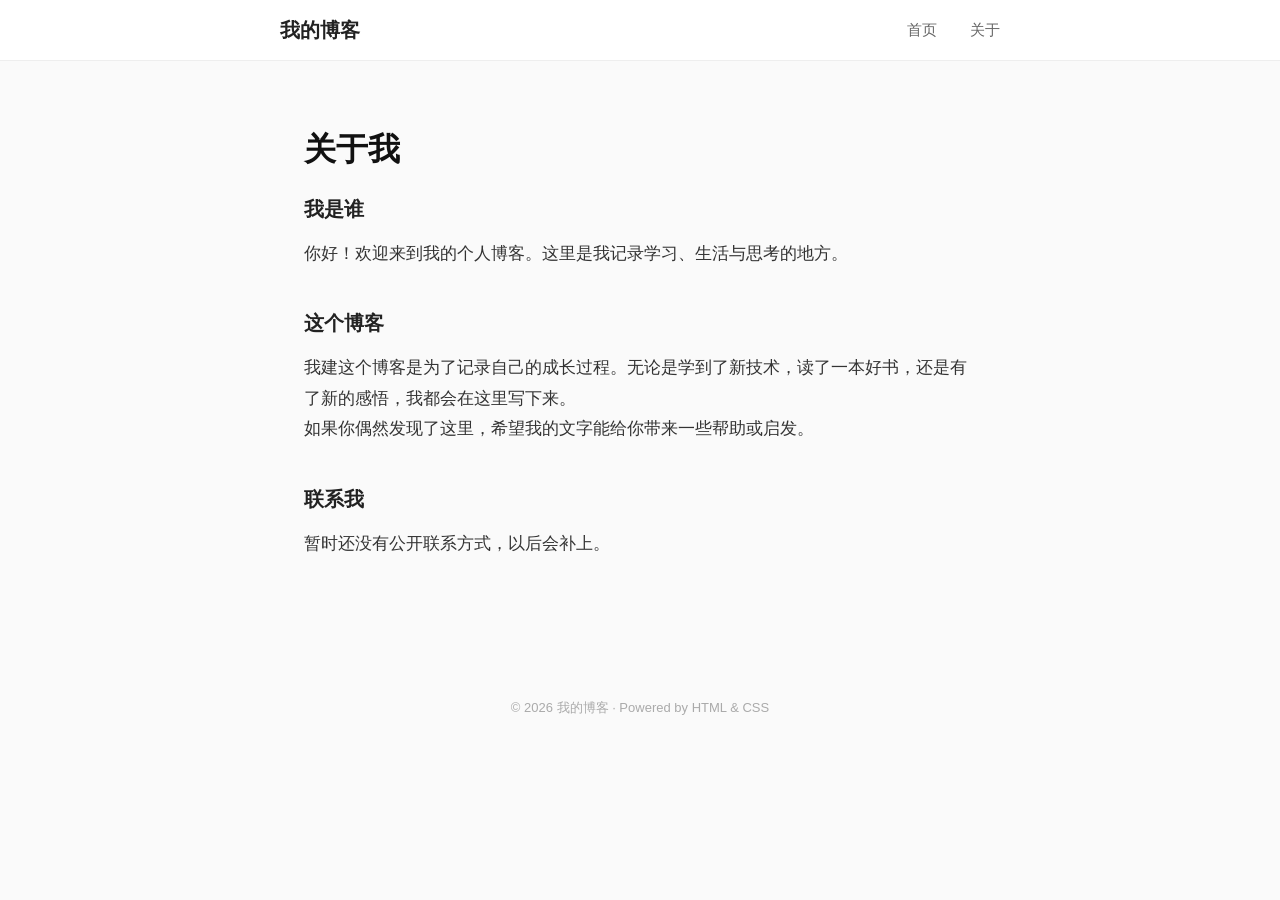
==== about.html @ df955046 "初始化个人博客" ====
<!DOCTYPE html>
<html lang="zh-CN">
<head>
  <meta charset="UTF-8">
  <meta name="viewport" content="width=device-width, initial-scale=1.0">
  <title>关于我 - 我的博客</title>
  <link rel="stylesheet" href="style.css">
</head>
<body>

<nav>
  <div class="nav-inner">
    <a class="nav-home" href="index.html">我的博客</a>
    <div class="nav-links">
      <a href="index.html">首页</a>
      <a href="about.html">关于</a>
    </div>
  </div>
</nav>

<main>
  <h1 class="page-title">关于我</h1>

  <div class="about-section">
    <h2>我是谁</h2>
    <p>
      你好！欢迎来到我的个人博客。这里是我记录学习、生活与思考的地方。
    </p>
  </div>

  <div class="about-section">
    <h2>这个博客</h2>
    <p>
      我建这个博客是为了记录自己的成长过程。无论是学到了新技术，读了一本好书，还是有了新的感悟，我都会在这里写下来。
    </p>
    <p>
      如果你偶然发现了这里，希望我的文字能给你带来一些帮助或启发。
    </p>
  </div>

  <div class="about-section">
    <h2>联系我</h2>
    <p>
      暂时还没有公开联系方式，以后会补上。
    </p>
  </div>
</main>

<footer>
  &copy; 2026 我的博客 &middot; Powered by HTML &amp; CSS
</footer>

</body>
</html>
---- style.css ----
/* 个人博客样式 */

* {
  margin: 0;
  padding: 0;
  box-sizing: border-box;
}

body {
  font-family: -apple-system, BlinkMacSystemFont, "Segoe UI", "PingFang SC",
    "Hiragino Sans GB", "Microsoft YaHei", sans-serif;
  font-size: 17px;
  line-height: 1.8;
  color: #333;
  background: #fafafa;
}

/* 顶部导航 */
nav {
  background: #fff;
  border-bottom: 1px solid #eee;
  padding: 0 24px;
  position: sticky;
  top: 0;
  z-index: 100;
}

.nav-inner {
  max-width: 720px;
  margin: 0 auto;
  display: flex;
  justify-content: space-between;
  align-items: center;
  height: 60px;
}

.nav-home {
  font-size: 20px;
  font-weight: 700;
  color: #222;
  text-decoration: none;
}

.nav-links a {
  color: #666;
  text-decoration: none;
  margin-left: 28px;
  font-size: 15px;
}

.nav-links a:hover {
  color: #222;
}

/* 主体 */
main {
  max-width: 720px;
  margin: 0 auto;
  padding: 60px 24px;
}

/* 页面标题 */
.page-title {
  font-size: 32px;
  font-weight: 700;
  margin-bottom: 12px;
  color: #111;
}

.page-subtitle {
  color: #888;
  font-size: 16px;
  margin-bottom: 48px;
}

/* 文章列表 */
.post-list {
  list-style: none;
}

.post-item {
  margin-bottom: 40px;
  border-bottom: 1px solid #eee;
  padding-bottom: 36px;
}

.post-item:last-child {
  border-bottom: none;
}

.post-date {
  font-size: 14px;
  color: #999;
  margin-bottom: 6px;
}

.post-title {
  font-size: 22px;
  font-weight: 600;
  margin-bottom: 10px;
}

.post-title a {
  color: #222;
  text-decoration: none;
}

.post-title a:hover {
  color: #0366d6;
}

.post-excerpt {
  color: #666;
  font-size: 15px;
  line-height: 1.7;
}

/* 文章详情页 */
article h1 {
  font-size: 30px;
  margin-bottom: 8px;
  color: #111;
}

article .post-date {
  margin-bottom: 32px;
}

article h2 {
  font-size: 22px;
  margin: 36px 0 14px;
  color: #222;
}

article h3 {
  font-size: 18px;
  margin: 28px 0 10px;
  color: #333;
}

article p {
  margin-bottom: 18px;
}

article ul,
article ol {
  margin-bottom: 18px;
  padding-left: 24px;
}

article li {
  margin-bottom: 6px;
}

article blockquote {
  border-left: 3px solid #0366d6;
  margin: 20px 0;
  padding: 10px 20px;
  background: #f5f7fa;
  color: #555;
}

article code {
  background: #f0f0f0;
  padding: 2px 6px;
  border-radius: 3px;
  font-size: 0.9em;
}

article pre {
  background: #282c34;
  color: #abb2bf;
  padding: 18px 22px;
  border-radius: 6px;
  overflow-x: auto;
  margin-bottom: 18px;
  font-size: 14px;
  line-height: 1.5;
}

article pre code {
  background: none;
  padding: 0;
  color: inherit;
}

article img {
  max-width: 100%;
  border-radius: 4px;
  margin: 16px 0;
}

article a {
  color: #0366d6;
}

/* 关于页面 */
.about-section {
  margin-bottom: 36px;
}

.about-section h2 {
  font-size: 20px;
  margin-bottom: 12px;
  color: #222;
}

/* 底部 */
footer {
  text-align: center;
  color: #aaa;
  font-size: 13px;
  padding: 40px 24px;
  max-width: 720px;
  margin: 0 auto;
}

/* 移动端适配 */
@media (max-width: 600px) {
  main {
    padding: 32px 16px;
  }
  .page-title {
    font-size: 26px;
  }
  article h1 {
    font-size: 24px;
  }
}
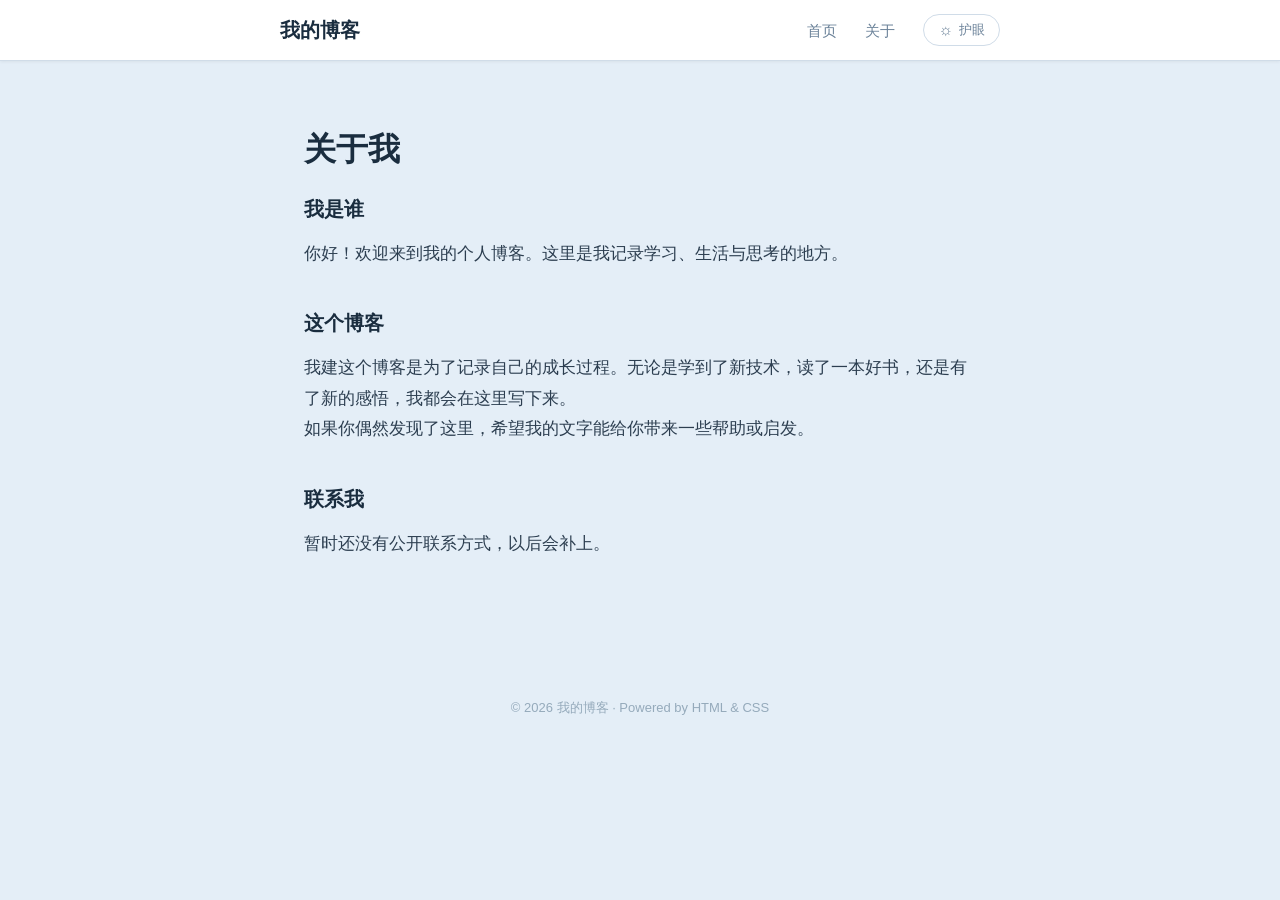
==== commit d2eeb997: "添加主题切换功能：日常（淡蓝）和护眼模式" ====
--- a/about.html
+++ b/about.html
@@ -14,6 +14,9 @@
     <div class="nav-links">
       <a href="index.html">首页</a>
       <a href="about.html">关于</a>
+      <button class="theme-toggle" onclick="toggleTheme()">
+        <span class="icon">&#9788;</span><span>护眼</span>
+      </button>
     </div>
   </div>
 </nav>
@@ -50,5 +53,22 @@
   &copy; 2026 我的博客 &middot; Powered by HTML &amp; CSS
 </footer>
 
+<script>
+(function() {
+  if (localStorage.getItem('theme') === 'eye') {
+    document.body.classList.add('theme-eye');
+  }
+})();
+function toggleTheme() {
+  var btn = document.querySelector('.theme-toggle span:last-child');
+  if (document.body.classList.toggle('theme-eye')) {
+    localStorage.setItem('theme', 'eye');
+    btn.textContent = '日常';
+  } else {
+    localStorage.setItem('theme', 'day');
+    btn.textContent = '护眼';
+  }
+}
+</script>
 </body>
 </html>
--- a/style.css
+++ b/style.css
@@ -4,6 +4,46 @@
   margin: 0;
   padding: 0;
   box-sizing: border-box;
+}
+
+/* ========== 日常模式（淡蓝基调） ========== */
+:root {
+  --bg: #e4eef7;
+  --card-bg: #ffffff;
+  --nav-bg: #ffffff;
+  --border: #d0dce8;
+  --text: #2c3e50;
+  --text-secondary: #6b8299;
+  --text-muted: #95aabb;
+  --heading: #1a2d3f;
+  --accent: #4a90d9;
+  --accent-hover: #357abd;
+  --blockquote-bg: #eaf2fa;
+  --code-bg: #eef3f8;
+  --pre-bg: #282c34;
+  --pre-color: #abb2bf;
+  --shadow: 0 1px 3px rgba(0,0,0,0.06);
+  --post-item-border: #d8e4f0;
+}
+
+/* ========== 护眼模式（暖米黄） ========== */
+body.theme-eye {
+  --bg: #ece3d5;
+  --card-bg: #faf6ed;
+  --nav-bg: #faf6ed;
+  --border: #d8ccb4;
+  --text: #4a3f35;
+  --text-secondary: #8b7a65;
+  --text-muted: #b0a58f;
+  --heading: #3a2f25;
+  --accent: #8b6914;
+  --accent-hover: #6b5010;
+  --blockquote-bg: #f4efe2;
+  --code-bg: #f2ece0;
+  --pre-bg: #3a3429;
+  --pre-color: #d4c9b8;
+  --shadow: 0 1px 3px rgba(0,0,0,0.05);
+  --post-item-border: #d8cdb8;
 }
 
 body {
@@ -11,18 +51,21 @@
     "Hiragino Sans GB", "Microsoft YaHei", sans-serif;
   font-size: 17px;
   line-height: 1.8;
-  color: #333;
-  background: #fafafa;
-}
-
-/* 顶部导航 */
+  color: var(--text);
+  background: var(--bg);
+  transition: background 0.4s, color 0.4s;
+}
+
+/* ========== 顶部导航 ========== */
 nav {
-  background: #fff;
-  border-bottom: 1px solid #eee;
+  background: var(--nav-bg);
+  border-bottom: 1px solid var(--border);
   padding: 0 24px;
   position: sticky;
   top: 0;
   z-index: 100;
+  box-shadow: var(--shadow);
+  transition: background 0.4s;
 }
 
 .nav-inner {
@@ -37,22 +80,57 @@
 .nav-home {
   font-size: 20px;
   font-weight: 700;
-  color: #222;
+  color: var(--heading);
   text-decoration: none;
 }
 
+.nav-links {
+  display: flex;
+  align-items: center;
+  gap: 28px;
+}
+
 .nav-links a {
-  color: #666;
+  color: var(--text-secondary);
   text-decoration: none;
-  margin-left: 28px;
   font-size: 15px;
 }
 
 .nav-links a:hover {
-  color: #222;
-}
-
-/* 主体 */
+  color: var(--accent);
+}
+
+/* ========== 主题切换按钮 ========== */
+.theme-toggle {
+  display: inline-flex;
+  align-items: center;
+  gap: 6px;
+  padding: 6px 14px;
+  border: 1px solid var(--border);
+  border-radius: 20px;
+  background: var(--card-bg);
+  color: var(--text-secondary);
+  font-size: 13px;
+  cursor: pointer;
+  transition: all 0.3s;
+  white-space: nowrap;
+}
+
+.theme-toggle:hover {
+  border-color: var(--accent);
+  color: var(--accent);
+}
+
+.theme-toggle .icon {
+  font-size: 16px;
+  transition: transform 0.3s;
+}
+
+body.theme-eye .theme-toggle .icon {
+  transform: rotate(180deg);
+}
+
+/* ========== 主体 ========== */
 main {
   max-width: 720px;
   margin: 0 auto;
@@ -64,23 +142,23 @@
   font-size: 32px;
   font-weight: 700;
   margin-bottom: 12px;
-  color: #111;
+  color: var(--heading);
 }
 
 .page-subtitle {
-  color: #888;
+  color: var(--text-muted);
   font-size: 16px;
   margin-bottom: 48px;
 }
 
-/* 文章列表 */
+/* ========== 文章列表 ========== */
 .post-list {
   list-style: none;
 }
 
 .post-item {
   margin-bottom: 40px;
-  border-bottom: 1px solid #eee;
+  border-bottom: 1px solid var(--post-item-border);
   padding-bottom: 36px;
 }
 
@@ -90,7 +168,7 @@
 
 .post-date {
   font-size: 14px;
-  color: #999;
+  color: var(--text-muted);
   margin-bottom: 6px;
 }
 
@@ -101,25 +179,25 @@
 }
 
 .post-title a {
-  color: #222;
+  color: var(--heading);
   text-decoration: none;
 }
 
 .post-title a:hover {
-  color: #0366d6;
+  color: var(--accent);
 }
 
 .post-excerpt {
-  color: #666;
+  color: var(--text-secondary);
   font-size: 15px;
   line-height: 1.7;
 }
 
-/* 文章详情页 */
+/* ========== 文章详情页 ========== */
 article h1 {
   font-size: 30px;
   margin-bottom: 8px;
-  color: #111;
+  color: var(--heading);
 }
 
 article .post-date {
@@ -129,13 +207,13 @@
 article h2 {
   font-size: 22px;
   margin: 36px 0 14px;
-  color: #222;
+  color: var(--heading);
 }
 
 article h3 {
   font-size: 18px;
   margin: 28px 0 10px;
-  color: #333;
+  color: var(--text);
 }
 
 article p {
@@ -153,23 +231,25 @@
 }
 
 article blockquote {
-  border-left: 3px solid #0366d6;
+  border-left: 3px solid var(--accent);
   margin: 20px 0;
   padding: 10px 20px;
-  background: #f5f7fa;
-  color: #555;
+  background: var(--blockquote-bg);
+  color: var(--text-secondary);
+  border-radius: 0 4px 4px 0;
 }
 
 article code {
-  background: #f0f0f0;
+  background: var(--code-bg);
   padding: 2px 6px;
   border-radius: 3px;
   font-size: 0.9em;
+  color: var(--text);
 }
 
 article pre {
-  background: #282c34;
-  color: #abb2bf;
+  background: var(--pre-bg);
+  color: var(--pre-color);
   padding: 18px 22px;
   border-radius: 6px;
   overflow-x: auto;
@@ -191,10 +271,10 @@
 }
 
 article a {
-  color: #0366d6;
-}
-
-/* 关于页面 */
+  color: var(--accent);
+}
+
+/* ========== 关于页面 ========== */
 .about-section {
   margin-bottom: 36px;
 }
@@ -202,20 +282,20 @@
 .about-section h2 {
   font-size: 20px;
   margin-bottom: 12px;
-  color: #222;
-}
-
-/* 底部 */
+  color: var(--heading);
+}
+
+/* ========== 底部 ========== */
 footer {
   text-align: center;
-  color: #aaa;
+  color: var(--text-muted);
   font-size: 13px;
   padding: 40px 24px;
   max-width: 720px;
   margin: 0 auto;
 }
 
-/* 移动端适配 */
+/* ========== 移动端适配 ========== */
 @media (max-width: 600px) {
   main {
     padding: 32px 16px;
@@ -226,4 +306,10 @@
   article h1 {
     font-size: 24px;
   }
-}
+  .theme-toggle span:last-child {
+    display: none;
+  }
+  .theme-toggle {
+    padding: 6px 10px;
+  }
+}
